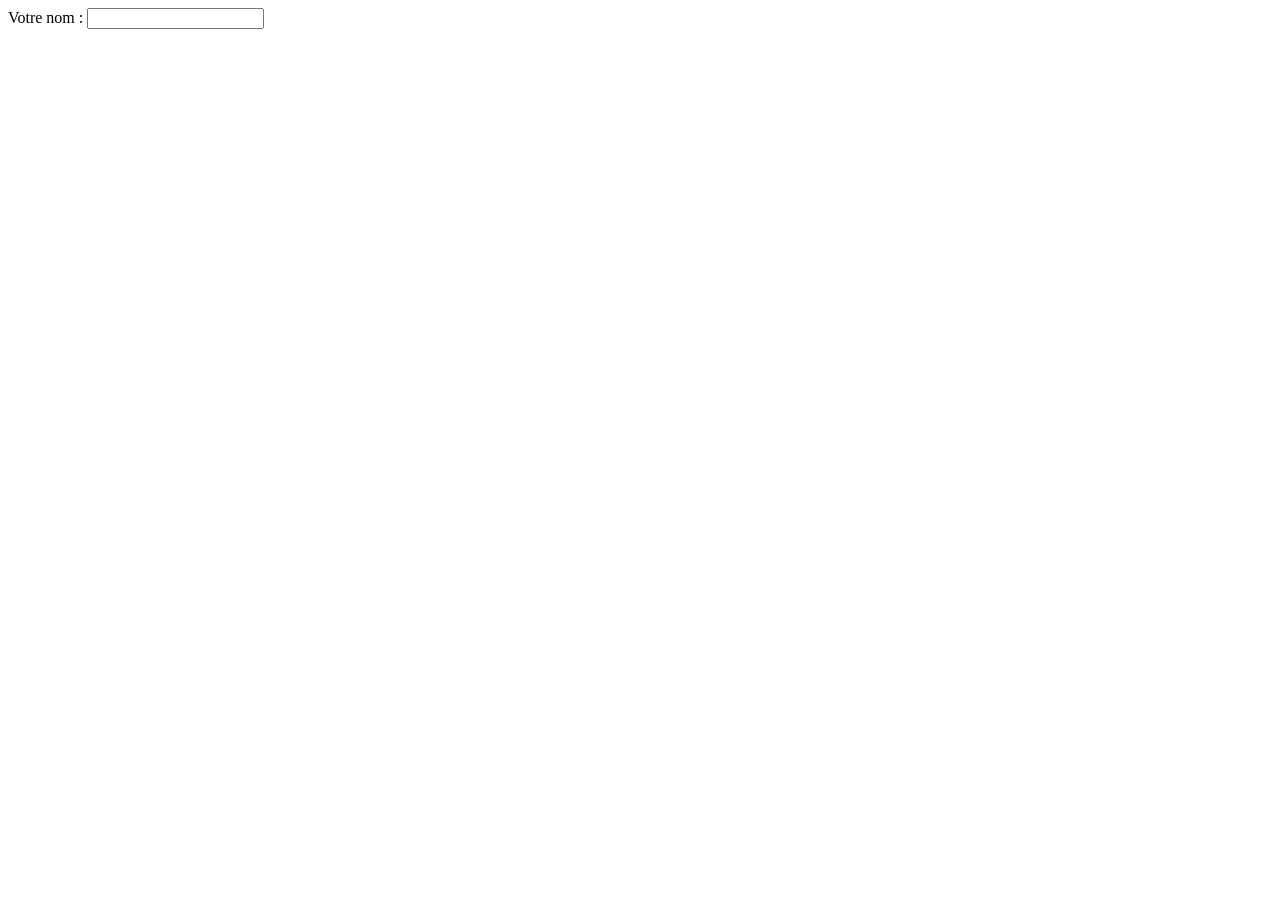
==== Exercice 2/index.html @ 14bd7779 "added base files" ====
<!DOCTYPE html>
<html>
<head>
  <meta charset="utf-8">
  <title>Exercice 2</title>
</head>
<body>
  <form>
    <label for="nom">Votre nom  : </label><input type="text" name="nom" value="" id="nom"/>
  </form>
</body>
</html>
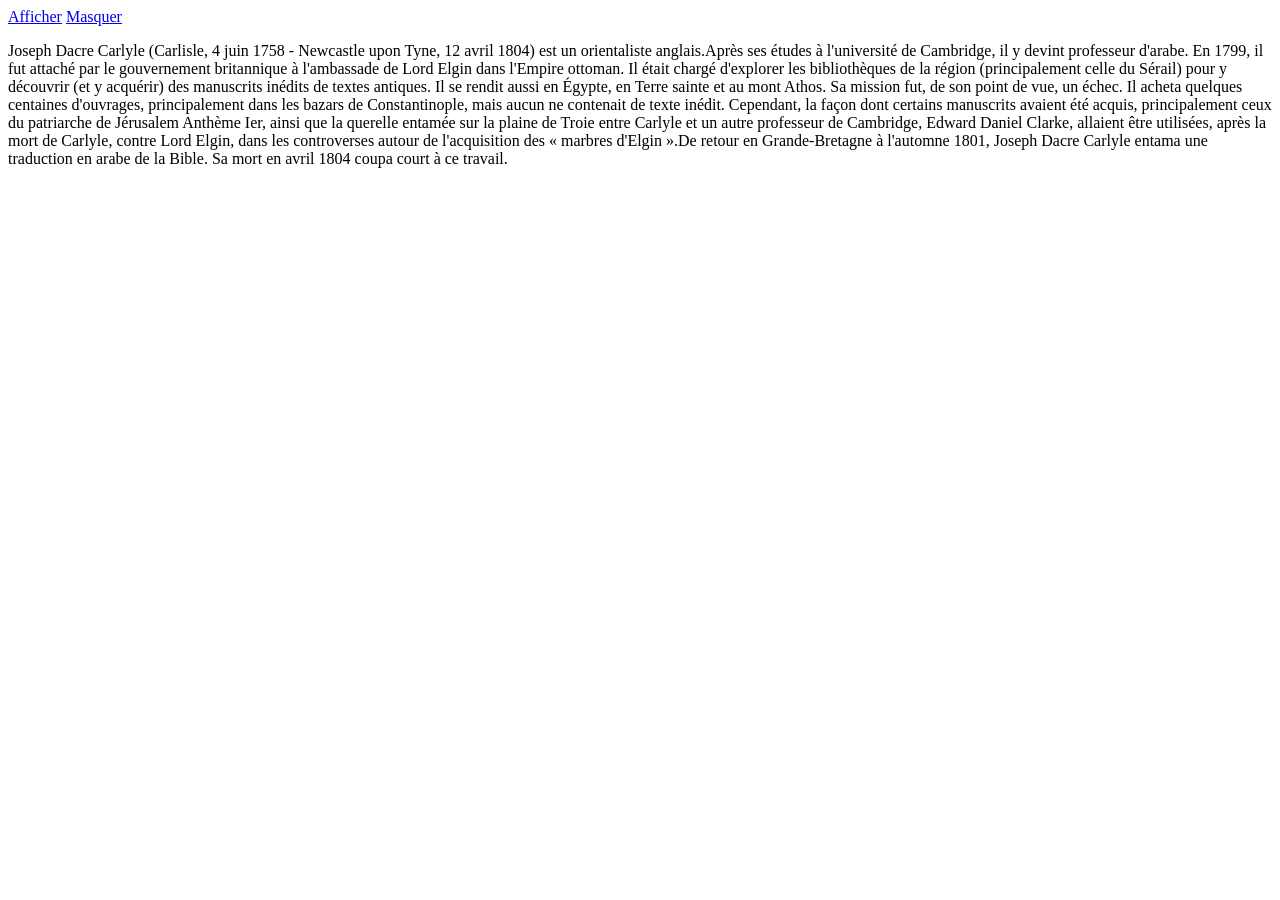
==== commit 7b385adc: "added finished ex base4" ====
--- a/Exercice 2/index.html
+++ b/Exercice 2/index.html
@@ -1,12 +1,30 @@
-<!DOCTYPE html>
+﻿<!DOCTYPE html>
 <html>
 <head>
-  <meta charset="utf-8">
-  <title>Exercice 2</title>
+    <meta charset="utf-8">
+    <title>Exercice 2</title>
 </head>
 <body>
-  <form>
-    <label for="nom">Votre nom  : </label><input type="text" name="nom" value="" id="nom"/>
-  </form>
+    <a href="#">Afficher</a>
+    <a href="#">Masquer</a>
+    <div id="texte">
+        <p>Joseph Dacre Carlyle (Carlisle, 4 juin 1758 - Newcastle upon Tyne, 12 avril 1804) est un 
+        orientaliste anglais.Après ses études à l'université de Cambridge, il y devint professeur d'arabe. 
+        En 1799, il fut attaché par le gouvernement britannique à l'ambassade de Lord Elgin dans l'Empire ottoman. 
+        Il était chargé d'explorer les bibliothèques de la région (principalement celle du Sérail) pour y découvrir 
+        (et y acquérir) des manuscrits inédits de textes antiques. Il se rendit aussi en Égypte, en Terre sainte et 
+        au mont Athos. Sa mission fut, de son point de vue, un échec. Il acheta quelques centaines d'ouvrages, 
+        principalement dans les bazars de Constantinople, mais aucun ne contenait de texte inédit. Cependant, 
+        la façon dont certains manuscrits avaient été acquis, principalement ceux du patriarche de Jérusalem 
+        Anthème Ier, ainsi que la querelle entamée sur la plaine de Troie entre Carlyle et un autre professeur 
+        de Cambridge, Edward Daniel Clarke, allaient être utilisées, après la mort de Carlyle, contre Lord Elgin,
+        dans les controverses autour de l'acquisition des « marbres d'Elgin ».De retour en Grande-Bretagne à 
+        l'automne 1801, Joseph Dacre Carlyle entama une traduction en arabe de la Bible. Sa mort en avril 1804 
+        coupa court à ce travail.</p>
+    </div>
+
+    <script>
+
+    </script>
 </body>
-</html>
+</html>
